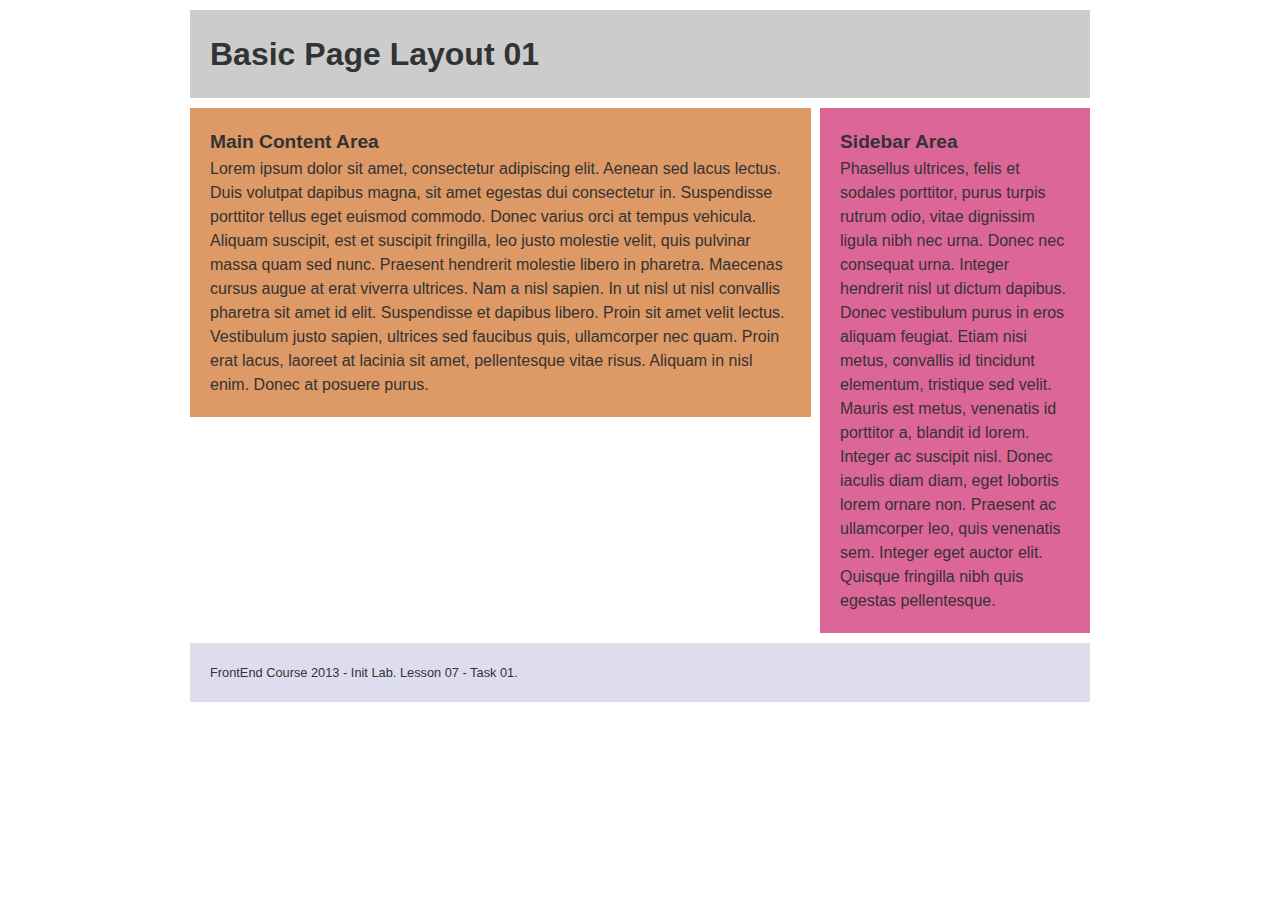
==== 07/task01/index.html @ fe16ae9d "Lesson 07 - Homework" ====
<DOCTYPE! hmtl>
<html lang="en">
    <head>
        <meta charset="utf-8">
        <meta http-equiv="X-UA-Comfortable" content="IE=edge,chrome=1">
        <title>Davit | Lesson07 | Task01</title>
        <meta name="description" content="">
        <meta name="viewport" content="width=device-width">

        <link rel="stylesheet" type="text/css" href="common.css">
    </head>
    <body>
        <div id="container">
            <header>
                <h1>Basic Page Layout 01</h1>
            </header>
            <section>
                <div class="content">
                    <div class="inner">
                        <h1>Main Content Area</h1>
                        <p>Lorem ipsum dolor sit amet, consectetur adipiscing
                        elit. Aenean sed lacus lectus. Duis volutpat dapibus
                        magna, sit amet egestas dui consectetur in. Suspendisse
                        porttitor tellus eget euismod commodo. Donec varius orci
                        at tempus vehicula. Aliquam suscipit, est et suscipit
                        fringilla, leo justo molestie velit, quis pulvinar massa
                        quam sed nunc. Praesent hendrerit molestie libero in
                        pharetra. Maecenas cursus augue at erat viverra ultrices.
                        Nam a nisl sapien. In ut nisl ut nisl convallis pharetra
                        sit amet id elit. Suspendisse et dapibus libero. Proin sit
                        amet velit lectus. Vestibulum justo sapien, ultrices sed
                        faucibus quis, ullamcorper nec quam. Proin erat lacus,
                        laoreet at lacinia sit amet, pellentesque vitae risus.
                        Aliquam in nisl enim. Donec at posuere purus.</p>
                    </div>
                </div>
                <div class="sidebar">
                    <div class="inner">
                        <h1>Sidebar Area</h1>
                        <p>Phasellus ultrices, felis et sodales porttitor, purus
                        turpis rutrum odio, vitae dignissim ligula nibh nec urna.
                        Donec nec consequat urna. Integer hendrerit nisl ut dictum
                        dapibus. Donec vestibulum purus in eros aliquam feugiat.
                        Etiam nisi metus, convallis id tincidunt elementum,
                        tristique sed velit. Mauris est metus, venenatis id
                        porttitor a, blandit id lorem. Integer ac suscipit nisl.
                        Donec iaculis diam diam, eget lobortis lorem ornare non.
                        Praesent ac ullamcorper leo, quis venenatis sem. Integer
                        eget auctor elit. Quisque fringilla nibh quis egestas
                        pellentesque.</p>
                    </div>
                </div>
            </section>
            <footer>
                <h1>FrontEnd Course 2013 - Init Lab. Lesson 07 - Task 01. </h1>
            </footer>
        </div>
    </body>
</html>
---- 07/task01/common.css ----
* { padding: 0; margin: 0; }

body { font: 16px/1.5 "Trebuchet MS", Helvetica, sans-serif; color: #333; }

#container { width: 900px; margin: 0 auto; background-color: #fff; padding: 10px; }

header { padding: 20px; background-color: #ccc; }

section { overflow: hidden; margin: 10px 0; }
section .content, section .sidebar { float: left; }
section h1 { font-size: 1.2em; }

section .content { width: 69%; background-color: #d96; margin-right: 1%; }
section .sidebar { width: 30%; background-color: #d69; }
section .inner { padding: 20px; }

footer { padding: 20px; background-color: #dde; }
footer h1 { font-size: 0.8em; font-weight: normal;}
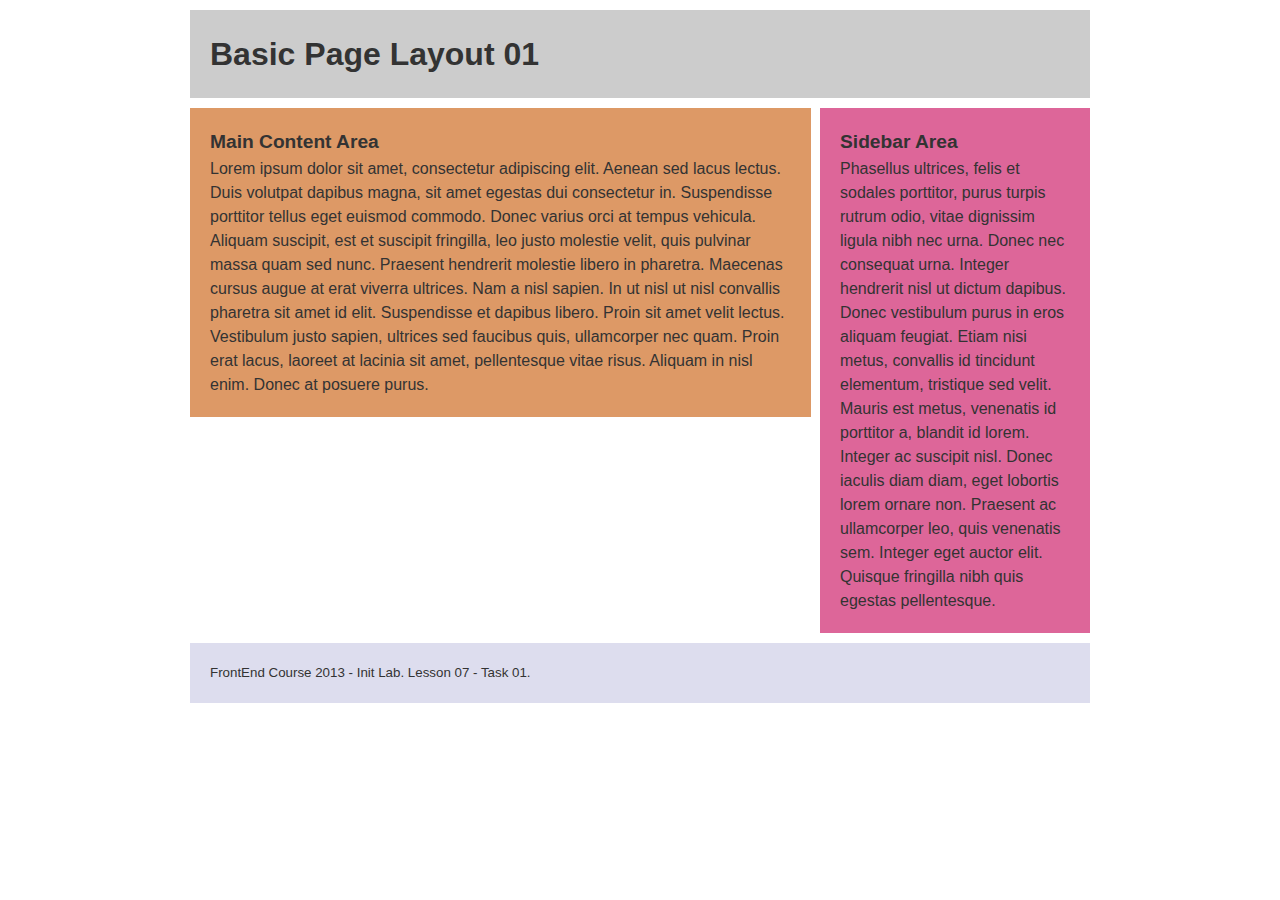
==== commit b9bcfcfb: "Lesson 07 - Homework (Updated)" ====
--- a/07/task01/index.html
+++ b/07/task01/index.html
@@ -1,11 +1,9 @@
 <DOCTYPE! hmtl>
-<html lang="en">
+<html>
     <head>
         <meta charset="utf-8">
-        <meta http-equiv="X-UA-Comfortable" content="IE=edge,chrome=1">
         <title>Davit | Lesson07 | Task01</title>
         <meta name="description" content="">
-        <meta name="viewport" content="width=device-width">
 
         <link rel="stylesheet" type="text/css" href="common.css">
     </head>
@@ -15,9 +13,9 @@
                 <h1>Basic Page Layout 01</h1>
             </header>
             <section>
-                <div class="content">
+                <section class="content">
                     <div class="inner">
-                        <h1>Main Content Area</h1>
+                        <h2>Main Content Area</h2>
                         <p>Lorem ipsum dolor sit amet, consectetur adipiscing
                         elit. Aenean sed lacus lectus. Duis volutpat dapibus
                         magna, sit amet egestas dui consectetur in. Suspendisse
@@ -33,10 +31,10 @@
                         laoreet at lacinia sit amet, pellentesque vitae risus.
                         Aliquam in nisl enim. Donec at posuere purus.</p>
                     </div>
-                </div>
-                <div class="sidebar">
+                </section>
+                <section class="sidebar">
                     <div class="inner">
-                        <h1>Sidebar Area</h1>
+                        <h2>Sidebar Area</h2>
                         <p>Phasellus ultrices, felis et sodales porttitor, purus
                         turpis rutrum odio, vitae dignissim ligula nibh nec urna.
                         Donec nec consequat urna. Integer hendrerit nisl ut dictum
@@ -49,10 +47,10 @@
                         eget auctor elit. Quisque fringilla nibh quis egestas
                         pellentesque.</p>
                     </div>
-                </div>
+                </section>
             </section>
             <footer>
-                <h1>FrontEnd Course 2013 - Init Lab. Lesson 07 - Task 01. </h1>
+                <small>FrontEnd Course 2013 - Init Lab. Lesson 07 - Task 01. </small>
             </footer>
         </div>
     </body>
--- a/07/task01/common.css
+++ b/07/task01/common.css
@@ -7,12 +7,12 @@
 header { padding: 20px; background-color: #ccc; }
 
 section { overflow: hidden; margin: 10px 0; }
-section .content, section .sidebar { float: left; }
-section h1 { font-size: 1.2em; }
+section .content, section .sidebar { float: left; margin: 0; }
+section h2 { font-size: 1.2em; }
 
 section .content { width: 69%; background-color: #d96; margin-right: 1%; }
 section .sidebar { width: 30%; background-color: #d69; }
 section .inner { padding: 20px; }
 
 footer { padding: 20px; background-color: #dde; }
-footer h1 { font-size: 0.8em; font-weight: normal;}
+
